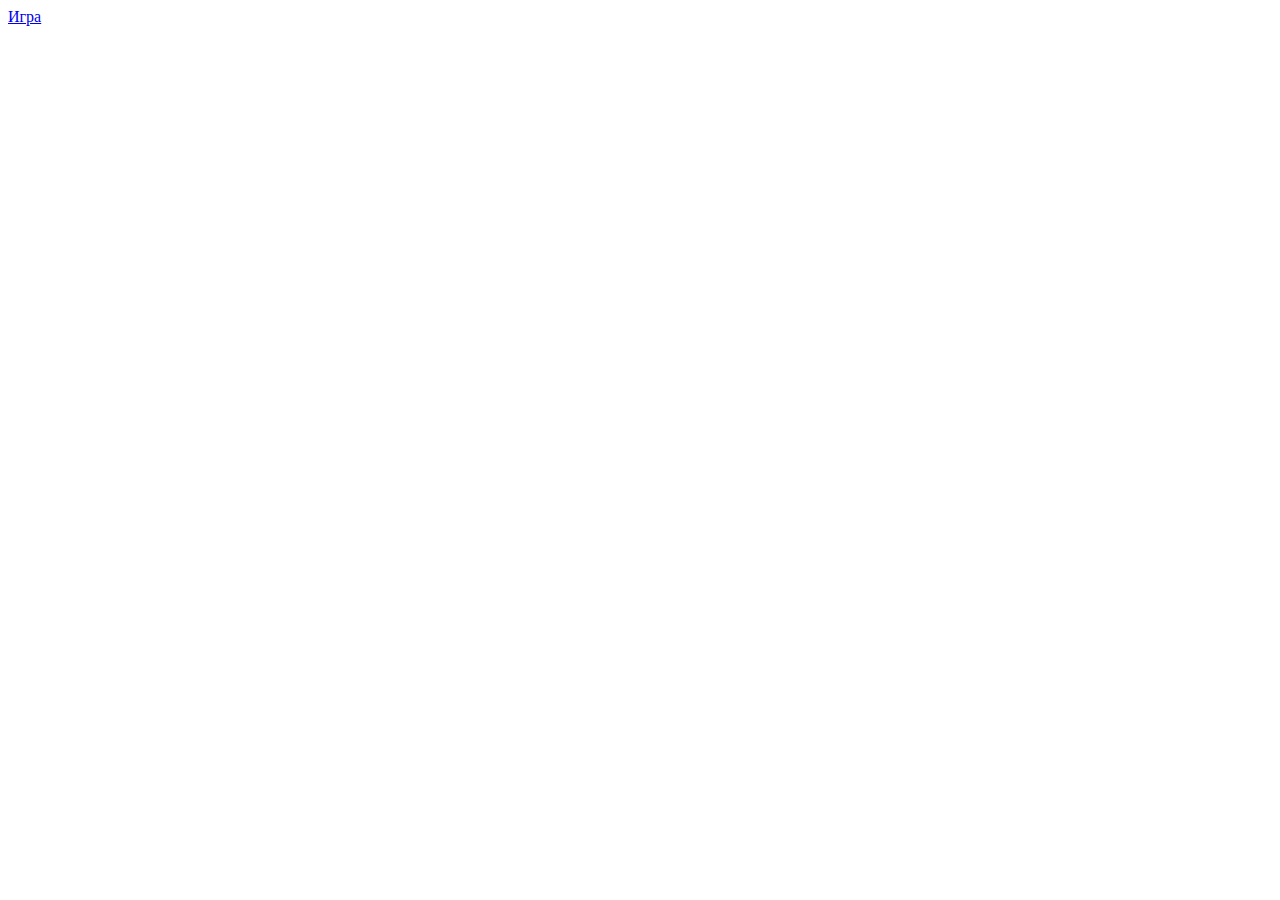
==== index.html @ c0cd7cf6 "added index.html" ====
<!DOCTYPE html>
<html lang="en">
<head>
    <meta charset="UTF-8">
    <meta http-equiv="X-UA-Compatible" content="IE=edge">
    <meta name="viewport" content="width=device-width, initial-scale=1.0">
    <title>Document</title>
</head>
<body>
    <a href = "bjs/08_if_else/index.html">Игра</a>
</body>
</html>
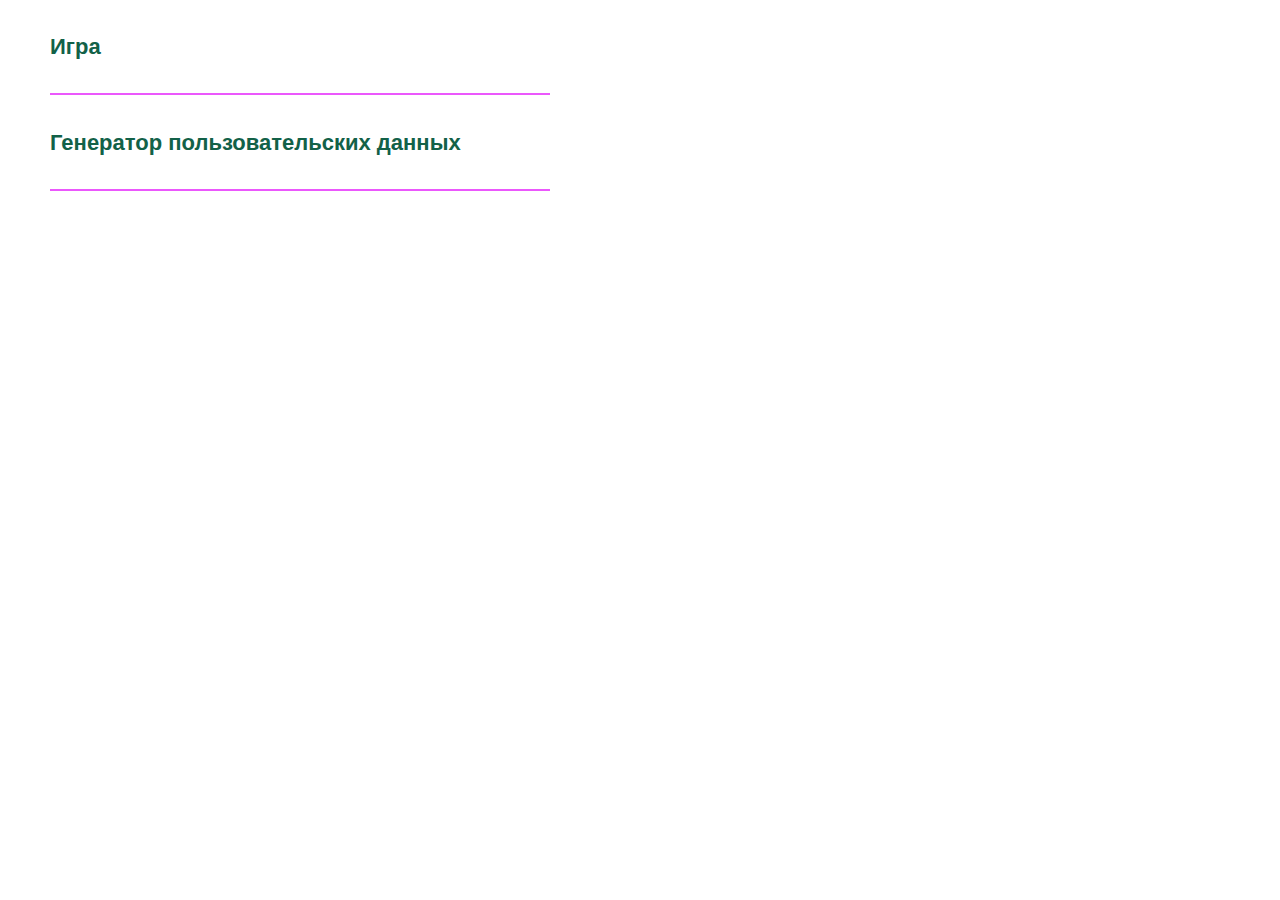
==== commit 147662c2: "add readme.md & fix style" ====
--- a/index.html
+++ b/index.html
@@ -1,12 +1,16 @@
 <!DOCTYPE html>
-<html lang="en">
+<html lang="кг">
 <head>
     <meta charset="UTF-8">
     <meta http-equiv="X-UA-Compatible" content="IE=edge">
     <meta name="viewport" content="width=device-width, initial-scale=1.0">
     <title>Document</title>
+    <link rel="stylesheet" type="text/css" href="style.css">
 </head>
 <body>
     <a href = "bjs/08_if_else/index.html">Игра</a>
+    <hr>
+    <a href = "bjs/10_function_object/index.html">Генератор пользовательских данных</a>
+    <hr>
 </body>
 </html>--- a/style.css
+++ b/style.css
@@ -0,0 +1,31 @@
+* {
+    padding: 0;
+    margin: 0;    
+}
+
+hr {
+    display: block; 
+    height: 1px;
+    border: 0; 
+    width: 500px;
+    border-top: 2px solid #eb58fc;
+    margin: 30px 50px; 
+    padding: 0;
+    
+  }
+
+a {
+    display: block;
+    margin: 30px 50px;
+    font: bold 22px/1.5 Arial, sans-serif;
+    text-decoration: none;
+    color: #126148; 
+}
+
+a:hover {
+    color: #b566e7; 
+}
+
+a:visited {
+    color: #7f078c; 
+}